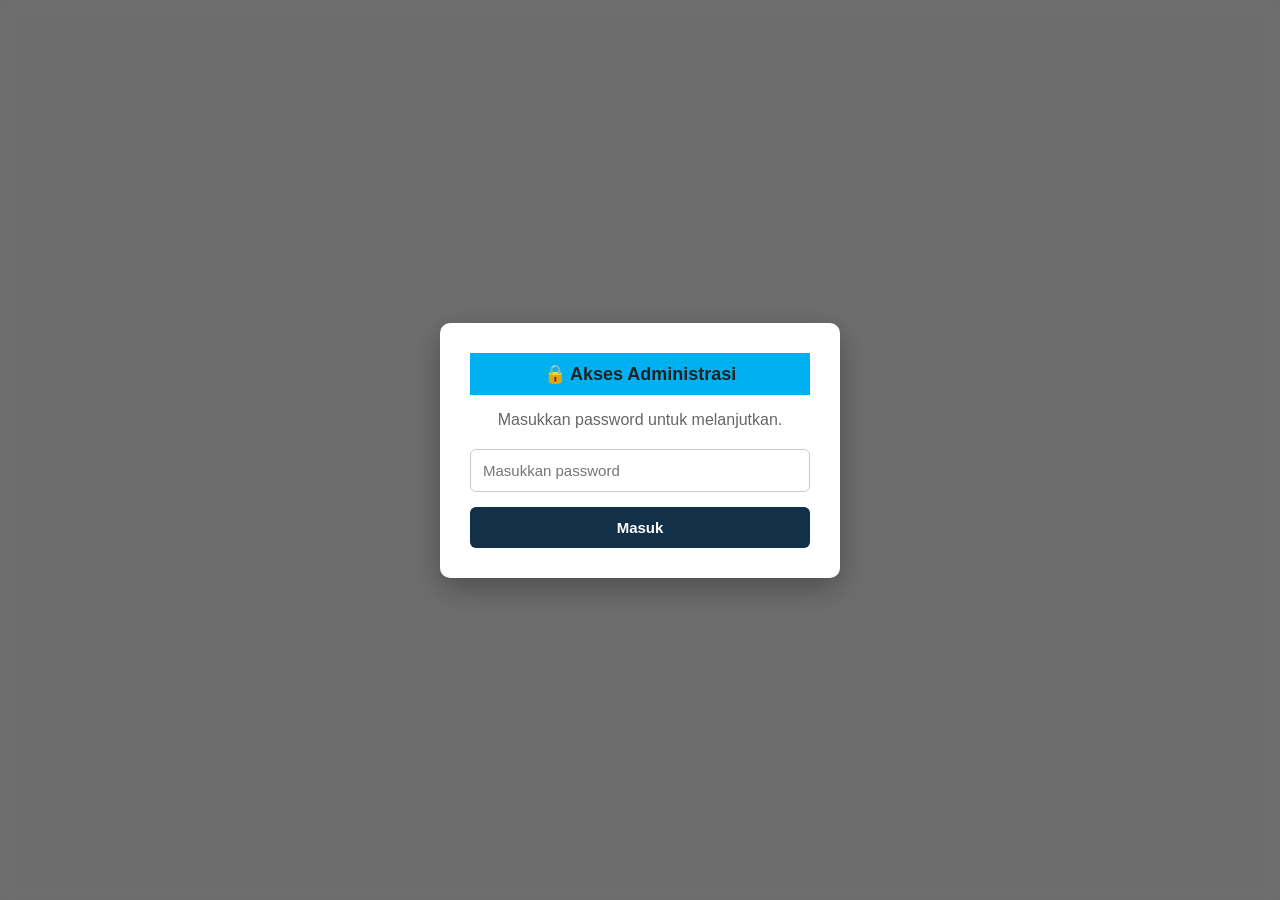
==== index.html @ 2b8ece85 "Project 1 Tata Wangun Admin" ====
<!DOCTYPE html>
<html lang="id">
<head>
  <meta charset="UTF-8">
  <meta name="viewport" content="width=device-width, initial-scale=1.0">

  <title>Administrasi Pembayaran</title>

  <link rel="stylesheet" href="style.css">
</head>

<body>

  <script>
    if (sessionStorage.getItem("loginTataWangun") !== "true") {
        window.location.href = "login.html";
    }
  </script>

  <!-- TOMBOL HAMBURGER -->
  <button class="tombol-menu" id="tombol-menu">
    ☰
  </button>

  <!-- SIDEBAR -->
  <aside class="sidebar" id="sidebar">

    <h2>Tata Wangun</h2>
    <p>Administrasi Interior</p>

    <nav class="menu-sidebar">

      <a href="index.html" class="aktif">
        Administrasi Pembayaran
      </a>

      <a href="pelanggan.html">
        Data Pelanggan
      </a>

      <a href="pembayaran.html">
        Pembayaran Proyek
      </a>

      <a href="Profil.html">
        Profil Company
    </a>

    </nav>

  </aside>


  <!-- LAPISAN GELAP -->
  <div class="overlay" id="overlay"></div>


  <!-- ISI HALAMAN -->
  <div class="isi-halaman">

    <header>

        <div class="header-company">

          <img src="Logo.png" alt="Logo Tata Wangun Interior">

          <div>
              <h1>Administrasi Pembayaran</h1>
              <p>Tata Wangun Interior</p>
          </div>

        </div>

    </header>

    <main>

      <!-- DATA PROYEK -->
      <section class="data-proyek">

        <h2>Data Proyek</h2>

        <label for="nama-klien">
          Nama Klien
        </label>

        <input
          type="text"
          id="nama-klien"
          placeholder="Masukkan nama klien"
        >

        <label for="nama-proyek">
          Nama Proyek
        </label>

        <input
          type="text"
          id="nama-proyek"
          placeholder="Contoh: Renovasi Dapur"
        >

      </section>


      <!-- INFORMASI DOKUMEN -->
      <section class="info-dokumen">

        <p>
          <strong>Nama Klien:</strong>
          <span id="tampil-klien">-</span>
        </p>

        <p>
          <strong>Nama Proyek:</strong>
          <span id="tampil-proyek">-</span>
        </p>

      </section>


      <!-- MATERIAL -->
      <section class="material">

        <h2>A. Pengadaan Material dan Perlengkapan Kerja</h2>

        <table>

          <thead>
            <tr>
              <th>No</th>
              <th>Uraian Material</th>
              <th>Volume</th>
              <th>Satuan</th>
              <th>Harga Satuan</th>
              <th>Margin</th>
              <th>Harga Proyek</th>
              <th>Jumlah Total</th>
              <th>Aksi</th>
            </tr>
          </thead>

          <tbody>

            <tr>

              <td>1</td>

              <td>
                <input
                  type="text"
                  placeholder="Nama material"
                >
              </td>

              <td>
                <input
                  type="number"
                  placeholder="0"
                >
              </td>

              <td>
                <input
                  type="text"
                  placeholder="pcs / m / unit"
                >
              </td>

              <td>
                <input
                  type="number"
                  placeholder="0"
                >
              </td>

              <td>Rp0</td>

              <td>Rp0</td>

              <td>Rp0</td>

              <td>
                <button
                  type="button"
                  class="hapus-baris"
                >
                  Hapus
                </button>
              </td>

            </tr>

          </tbody>

        </table>

        <button
          type="button"
          id="tambah-material"
        >
          + Tambah Material
        </button>

        <p>
          <strong>
            Subtotal Material: Rp0
          </strong>
        </p>

      </section>


      <!-- JASA -->
      <section class="jasa">

        <h2>B. Jasa Instalasi dan Operasional</h2>

        <table>

          <thead>
            <tr>
              <th>No</th>
              <th>Uraian Pekerjaan</th>
              <th>Volume</th>
              <th>Satuan</th>
              <th>Harga Satuan</th>
              <th>Jumlah Total</th>
              <th>Aksi</th>
            </tr>
          </thead>

          <tbody>

            <tr>

              <td>1</td>

              <td>
                <input
                  type="text"
                  placeholder="Nama pekerjaan"
                >
              </td>

              <td>
                <input
                  type="number"
                  placeholder="0"
                >
              </td>

              <td>
                <input
                  type="text"
                  placeholder="hari / orang / unit"
                >
              </td>

              <td>
                <input
                  type="number"
                  placeholder="0"
                >
              </td>

              <td>Rp0</td>

              <td>
                <button
                  type="button"
                  class="hapus-baris"
                >
                  Hapus
                </button>
              </td>

            </tr>

          </tbody>

        </table>

        <button
          type="button"
          id="tambah-jasa"
        >
          + Tambah Jasa
        </button>

        <p>
          <strong>
            Subtotal Jasa dan Operasional: Rp0
          </strong>
        </p>

      </section>


      <!-- REKAP -->
      <section class="rekap">

        <h2>C. Rekapitulasi Total Penawaran</h2>

        <p>
          Subtotal Material:
          <strong>Rp0</strong>
        </p>

        <p>
          Subtotal Jasa:
          <strong>Rp0</strong>
        </p>

        <p>
          Total Biaya Pekerjaan:
          <strong>Rp0</strong>
        </p>

      </section>


      <!-- TANDA TANGAN -->
      <section class="tanda-tangan">

        <div class="ttd-kolom">

          <p>Mengetahui dan Menyetujui,</p>
          <p>Klien / Pemilik Rumah</p>

          <div class="ruang-ttd"></div>

          <p id="nama-ttd-klien">
            (................................)
          </p>

        </div>


        <div class="ttd-kolom">
          <p>Hormat Kami,</p>

          <div class="ruang-ttd">
              <img src="ttd.png" alt="Tanda tangan">
          </div>

          <strong>( Rian Aji N )</strong>
      </div>

      </section>


      <!-- TOMBOL PDF -->
      <button
        type="button"
        id="unduh-pdf"
      >
        Unduh PDF
      </button>

    </main>

  </div>

  <!-- JAVASCRIPT -->
   
  <script src="script.js"></script>
  <script src="menu.js"></script>

  <footer>
      <p>&copy; 2026 Tata Wangun Interior</p>
      <p>Administrasi Interior. Created by Anggas Ankusprana.</p>
  </footer>

</body>
</html>
---- style.css ----
/* ==================================================
   DASAR
   ================================================== */

* {
    box-sizing: border-box;
}

body {
    margin: 0;

    font-family: Arial, sans-serif;

    background-color: #f2f2f2;

    color: #222;
}


/* ==================================================
   MENU HAMBURGER
   ================================================== */

.tombol-menu {
    position: fixed;

    top: 15px;
    left: 15px;

    z-index: 1001;

    width: 45px;
    height: 45px;

    padding: 0;

    border: none;
    border-radius: 5px;

    background-color: #123047;
    color: white;

    font-size: 25px;

    cursor: pointer;
}

.tombol-menu:hover {
    background-color: #007dac;
}


/* ==================================================
   SIDEBAR
   ================================================== */

.sidebar {
    position: fixed;

    top: 0;
    left: 0;

    z-index: 1000;

    width: 250px;
    height: 100vh;

    padding: 75px 15px 25px;

    background-color: #123047;
    color: white;

    transform: translateX(-100%);

    transition: transform 0.3s ease;
}

.sidebar.buka {
    transform: translateX(0);
}

.sidebar h2 {
    margin: 0 0 8px;

    font-size: 20px;
}

.sidebar p {
    margin: 0 0 30px;

    color: #b7e6f7;

    font-size: 13px;
}


/* ==================================================
   MENU SIDEBAR
   ================================================== */

.menu-sidebar {
    display: flex;

    flex-direction: column;

    gap: 8px;
}

.menu-sidebar a {
    padding: 12px;

    border-radius: 5px;

    color: white;

    text-decoration: none;

    font-weight: bold;
}

.menu-sidebar a:hover,
.menu-sidebar a.aktif {
    background-color: #00a8e1;
}


/* ==================================================
   OVERLAY
   ================================================== */

.overlay {
    position: fixed;

    top: 0;
    left: 0;

    z-index: 999;

    width: 100%;
    height: 100%;

    background-color: rgba(0, 0, 0, 0.4);

    display: none;
}

.overlay.tampil {
    display: block;
}


/* ==================================================
   LAYOUT
   ================================================== */

.layout-aplikasi {
    min-height: 100vh;
}

.isi-halaman {
    width: 100%;

    min-width: 0;
}


/* ==================================================
   HEADER
   ================================================== */

header {
    padding: 25px 25px 25px 100px;

    background-color: #123047;

    color: white;
}

header h1 {
    margin: 0 0 5px;
}

header p {
    margin: 0;

    color: #b7e6f7;
}

.header-company {
    display: flex;
    align-items: center;
    gap: 25px;
    width: 100%;
}

.header-company img {
    width: 350px;
    height: auto;
    flex-shrink: 0;
}

/* ==================================================
   MAIN
   ================================================== */

main {
    max-width: 1200px;

    margin: 30px auto;

    padding: 25px;

    background-color: white;

    border-radius: 8px;
}

section {
    margin-bottom: 30px;
}

h2 {
    margin: 0 0 15px;

    padding: 10px;

    background-color: #00b0f0;

    font-size: 18px;
}


/* ==================================================
   FORM
   ================================================== */

.data-proyek,
.form-pelanggan,
.form-pembayaran {
    display: flex;

    flex-direction: column;

    gap: 8px;

    max-width: 700px;

    padding: 20px;

    border: 1px solid #c7d3dc;

    background-color: #f7fbfd;
}

.form-pembayaran label {
    margin-top: 5px;

    font-weight: bold;
}

.data-proyek input,
.form-pelanggan input,
.form-pelanggan textarea,
.form-pembayaran input,
.form-pembayaran textarea,
.form-pembayaran select {
    width: 100%;

    padding: 10px;

    border: 1px solid #aab7c2;

    border-radius: 4px;

    font: inherit;
}

.data-proyek input {
    max-width: 500px;
}

.form-pelanggan textarea,
.form-pembayaran textarea {
    min-height: 80px;

    resize: vertical;
}


/* ==================================================
   TABEL
   ================================================== */

table {
    width: 100%;

    border-collapse: collapse;
}

th,
td {
    padding: 8px;

    border: 1px solid black;

    text-align: center;
}

th {
    background-color: #e7e7e7;
}

td input {
    width: 100%;

    padding: 6px;

    border: none;

    background-color: #fff4bf;
}


/* Header tabel */

.material thead th,
.jasa thead th,
.daftar-pelanggan thead th,
.daftar-pembayaran thead th {
    background-color: #00a8e1;

    color: white;
}


/* Kolom otomatis */

.material td:nth-child(6),
.material td:nth-child(7),
.material td:nth-child(8),
.jasa td:nth-child(6) {
    background-color: #e4f5fc;

    font-weight: bold;
}


/* ==================================================
   TOMBOL
   ================================================== */

button {
    padding: 12px 20px;

    border: none;

    border-radius: 5px;

    background-color: #00a8e1;

    color: white;

    font-size: 16px;

    font-weight: bold;

    cursor: pointer;
}

button:hover {
    background-color: #007dac;
}

.form-pelanggan button,
.form-pembayaran button {
    align-self: flex-start;

    margin-top: 8px;
}


/* Tombol hapus */

.hapus-pelanggan,
.hapus-baris {
    padding: 7px 11px;

    background-color: #d9534f;

    font-size: 12px;
}

.hapus-pelanggan:hover,
.hapus-baris:hover {
    background-color: #b52f2b;
}


/* Tombol edit */

.edit-pelanggan {
    margin-right: 5px;

    padding: 7px 11px;

    background-color: #f0ad4e;

    font-size: 12px;
}

.edit-pelanggan:hover {
    background-color: #d89027;
}


/* ==================================================
   REKAP
   ================================================== */

.rekap,
.rekap-pembayaran {
    padding: 15px;

    border: 1px solid black;
}

.rekap p,
.rekap-pembayaran p {
    display: flex;

    justify-content: space-between;

    padding: 8px 0;

    border-bottom: 1px solid #ddd;
}


/* ==================================================
   INFORMASI DOKUMEN
   ================================================== */

.info-dokumen {
    display: flex;

    justify-content: space-between;

    gap: 20px;

    margin-bottom: 20px;

    padding: 12px;

    border: 1px solid #999;

    background-color: #f7fbfd;
}

.info-dokumen p {
    margin: 0;
}


/* ==================================================
   TANDA TANGAN
   ================================================== */

.tanda-tangan {
    display: none;

    justify-content: space-between;

    gap: 80px;

    margin-top: 45px;

    text-align: center;
}

.ttd-kolom {
    width: 250px;
}

.ttd-kolom p {
    margin: 4px 0;
}

.ruang-ttd {
    height: 85px;
}

.ruang-ttd {
    height: 85px;
    display: flex;
    align-items: center;
    justify-content: center;
}

.ruang-ttd img {
    width: 140px;
    height: auto;
    object-fit: contain;
}

/* ==================================================
   PILIHAN REKAP PEMBAYARAN
   ================================================== */

.pilihan-rekap {
    max-width: 500px;

    margin-bottom: 30px;
}

.pilihan-rekap label {
    display: block;

    margin-bottom: 8px;

    font-weight: bold;
}

.pilihan-rekap select {
    width: 100%;

    padding: 12px;

    border: 1px solid #ccc;

    border-radius: 6px;

    background-color: white;

    font-size: 15px;
}


/* ==================================================
   HASIL REKAP
   ================================================== */

.hasil-rekap h3 {
    margin-bottom: 15px;
}


/* ==================================================
   TOTAL REKAP
   ================================================== */

.total-rekap {
    display: flex;

    justify-content: space-between;

    align-items: center;

    margin-top: 15px;

    padding: 15px;

    background-color: #f3f6f8;

    border-radius: 6px;
}

.total-rekap strong {
    font-size: 18px;
}


/* ==================================================
   PROFIL COMPANY
   ================================================== */

.profil-company {
    padding: 20px;

    border: 1px solid #c7d3dc;

    background-color: #f7fbfd;
}


/* ==================================================
   PROJECT BERIKUTNYA
   ================================================== */

.project-berikutnya {
    padding: 20px;

    border: 1px solid #c7d3dc;

    background-color: #f7fbfd;
}

.kotak-project {
    max-width: 600px;

    padding: 30px;

    border: 1px solid #d5dfe5;

    border-radius: 8px;

    background-color: white;

    text-align: center;
}

.ikon-project {
    margin-bottom: 10px;

    font-size: 40px;
}

.kotak-project h3 {
    margin: 10px 0;
}

.kotak-project p {
    color: #666;
}

.kotak-project a {
    display: inline-block;

    margin-top: 10px;

    padding: 10px 18px;

    border-radius: 5px;

    background-color: #00a8e1;

    color: white;

    text-decoration: none;

    font-weight: bold;
}

.kotak-project a:hover {
    background-color: #007dac;
}


/* ==================================================
   MODAL PASSWORD
   ================================================== */

.modal-password {
    position: fixed;

    top: 0;
    left: 0;

    z-index: 2000;

    width: 100%;
    height: 100%;

    display: flex;

    align-items: center;
    justify-content: center;

    background-color: rgba(0, 0, 0, 0.55);

    backdrop-filter: blur(6px);
}

.kotak-password {
    width: 90%;

    max-width: 400px;

    padding: 30px;

    border-radius: 10px;

    background-color: white;

    box-shadow: 0 10px 30px rgba(0, 0, 0, 0.3);

    text-align: center;
}

.kotak-password h2 {
    margin-bottom: 10px;
}

.kotak-password p {
    margin-bottom: 20px;

    color: #666;
}

.kotak-password input {
    width: 100%;

    padding: 12px;

    margin-bottom: 15px;

    border: 1px solid #ccc;

    border-radius: 6px;

    font-size: 15px;
}

.kotak-password button {
    width: 100%;

    padding: 12px;

    border-radius: 6px;

    background-color: #123047;

    font-size: 15px;
}

.kotak-password button:hover {
    background-color: #007dac;
}


/* ==================================================
   FOOTER
   ================================================== */

footer {
    margin-top: 40px;

    padding: 25px;

    background-color: #123047;

    color: white;

    text-align: center;

    font-size: 14px;
}

footer p {
    margin: 5px 0;
}

footer p:last-child {
    color: #b7e6f7;

    font-size: 13px;
}


/* ==================================================
   TAMPILAN HP
   ================================================== */

@media screen and (max-width: 800px) {

    header {
        padding: 25px 20px;
    }

    .header-company {
        flex-direction: column;
        align-items: flex-start;
        gap: 15px;
    }

    .header-company img {
        width: 280px;
        max-width: 100%;
    }

    .header-company h1 {
        font-size: 24px;
    }

}


/* ==================================================
   CETAK / PDF
   ================================================== */

@media print {

    @page {
        size: A4 landscape;

        margin: 10mm;
    }

    body {
        background-color: white;

        -webkit-print-color-adjust: exact;

        print-color-adjust: exact;
    }

    .sidebar,
    .tombol-menu,
    .overlay,
    .data-proyek,
    #tambah-material,
    #tambah-jasa,
    #unduh-pdf,
    .hapus-baris {
        display: none !important;
    }

    main {
        max-width: none;

        margin: 0;

        padding: 0;

        background-color: white;
    }

    .material th:nth-child(6),
    .material tbody td:nth-child(6),
    .material th:last-child,
    .material tbody td:last-child,
    .jasa th:last-child,
    .jasa tbody td:last-child {
        display: none;
    }

    .tanda-tangan {
        display: flex !important;
    }

    section {
        break-inside: avoid;
    }

    table {
        font-size: 10px;
    }

    th,
    td {
        padding: 5px;
    }

    .header-company img {
        width: 350px;
        height: auto;
    }

}
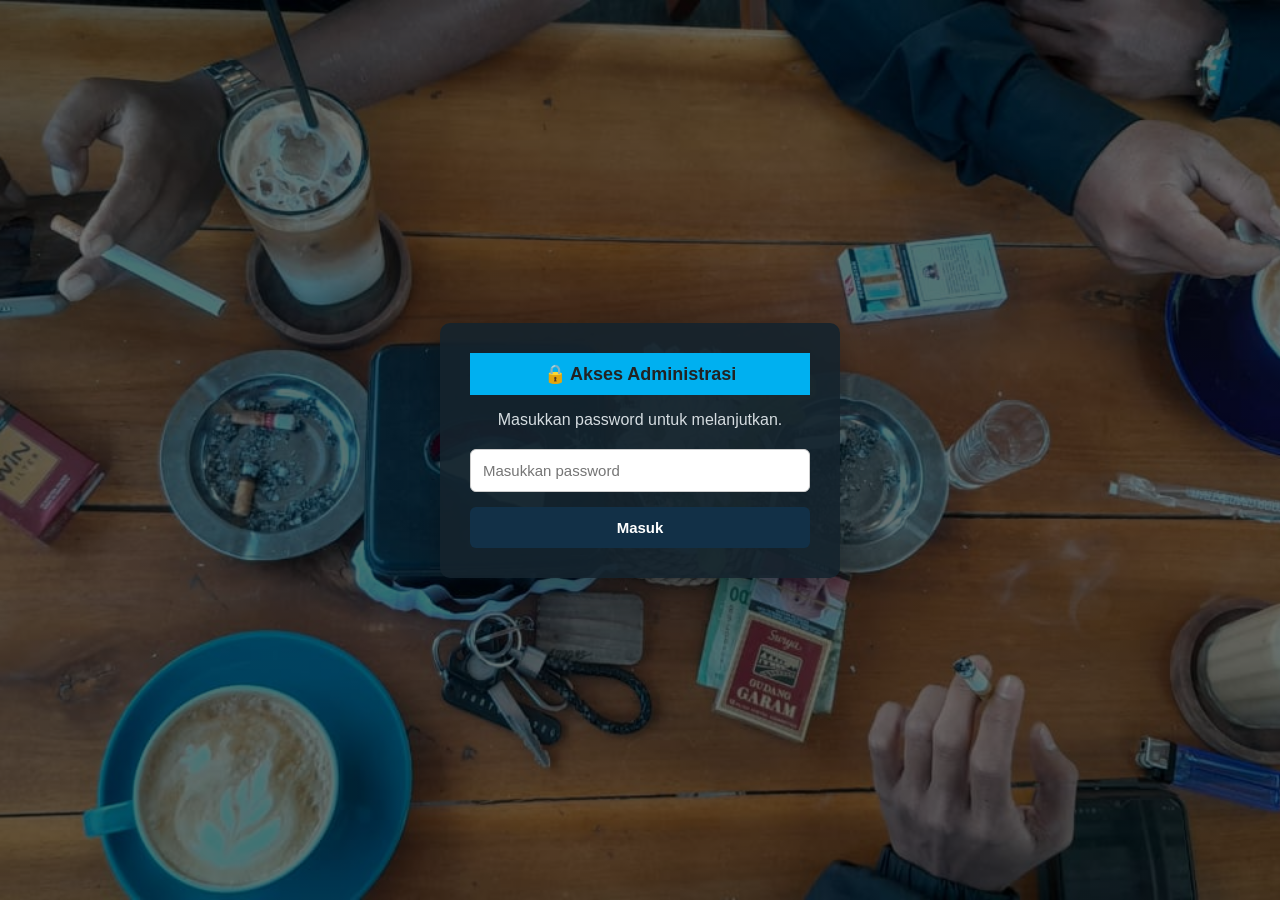
==== commit 9ba45c46: "perbaiki footer" ====
--- a/index.html
+++ b/index.html
@@ -62,7 +62,7 @@
 
         <div class="header-company">
 
-          <img src="Logo.png" alt="Logo Tata Wangun Interior">
+          <img src="logo.png" alt="Logo Tata Wangun Interior">
 
           <div>
               <h1>Administrasi Pembayaran</h1>
@@ -369,7 +369,9 @@
 
   <footer>
       <p>&copy; 2026 Tata Wangun Interior</p>
-      <p>Administrasi Interior. Created by Anggas Ankusprana.</p>
+      <p>Administrasi Interior.</p>
+      <p>Created by Anggas | Instagram: @Anggas_asihprana</p>
+
   </footer>
 
 </body>
--- a/style.css
+++ b/style.css
@@ -67,12 +67,40 @@
 
     padding: 75px 15px 25px;
 
-    background-color: #123047;
+    background:
+        linear-gradient(
+            rgba(18, 48, 71, 0.88),
+            rgba(18, 48, 71, 0.88)
+        ),
+        url("BGnavbar.jpeg");
+
+    background-size: cover;
+    background-position: center;
+    background-repeat: no-repeat;
+
     color: white;
 
     transform: translateX(-100%);
 
     transition: transform 0.3s ease;
+}
+
+.sidebar.buka {
+    transform: translateX(0);
+}
+
+.sidebar h2 {
+    margin: 0 0 8px;
+
+    font-size: 20px;
+}
+
+.sidebar p {
+    margin: 0 0 30px;
+
+    color: #b7e6f7;
+
+    font-size: 13px;
 }
 
 .sidebar.buka {
@@ -665,7 +693,16 @@
     align-items: center;
     justify-content: center;
 
-    background-color: rgba(0, 0, 0, 0.55);
+    background:
+        linear-gradient(
+            rgba(0, 0, 0, 0.55),
+            rgba(0, 0, 0, 0.55)
+        ),
+        url("BGsandi.jpeg");
+
+    background-size: cover;
+    background-position: center;
+    background-repeat: no-repeat;
 
     backdrop-filter: blur(6px);
 }
@@ -679,7 +716,7 @@
 
     border-radius: 10px;
 
-    background-color: white;
+    background-color: rgba(20, 35, 45, 0.90);
 
     box-shadow: 0 10px 30px rgba(0, 0, 0, 0.3);
 
@@ -692,8 +729,7 @@
 
 .kotak-password p {
     margin-bottom: 20px;
-
-    color: #666;
+    color: #d5dce0;
 }
 
 .kotak-password input {
